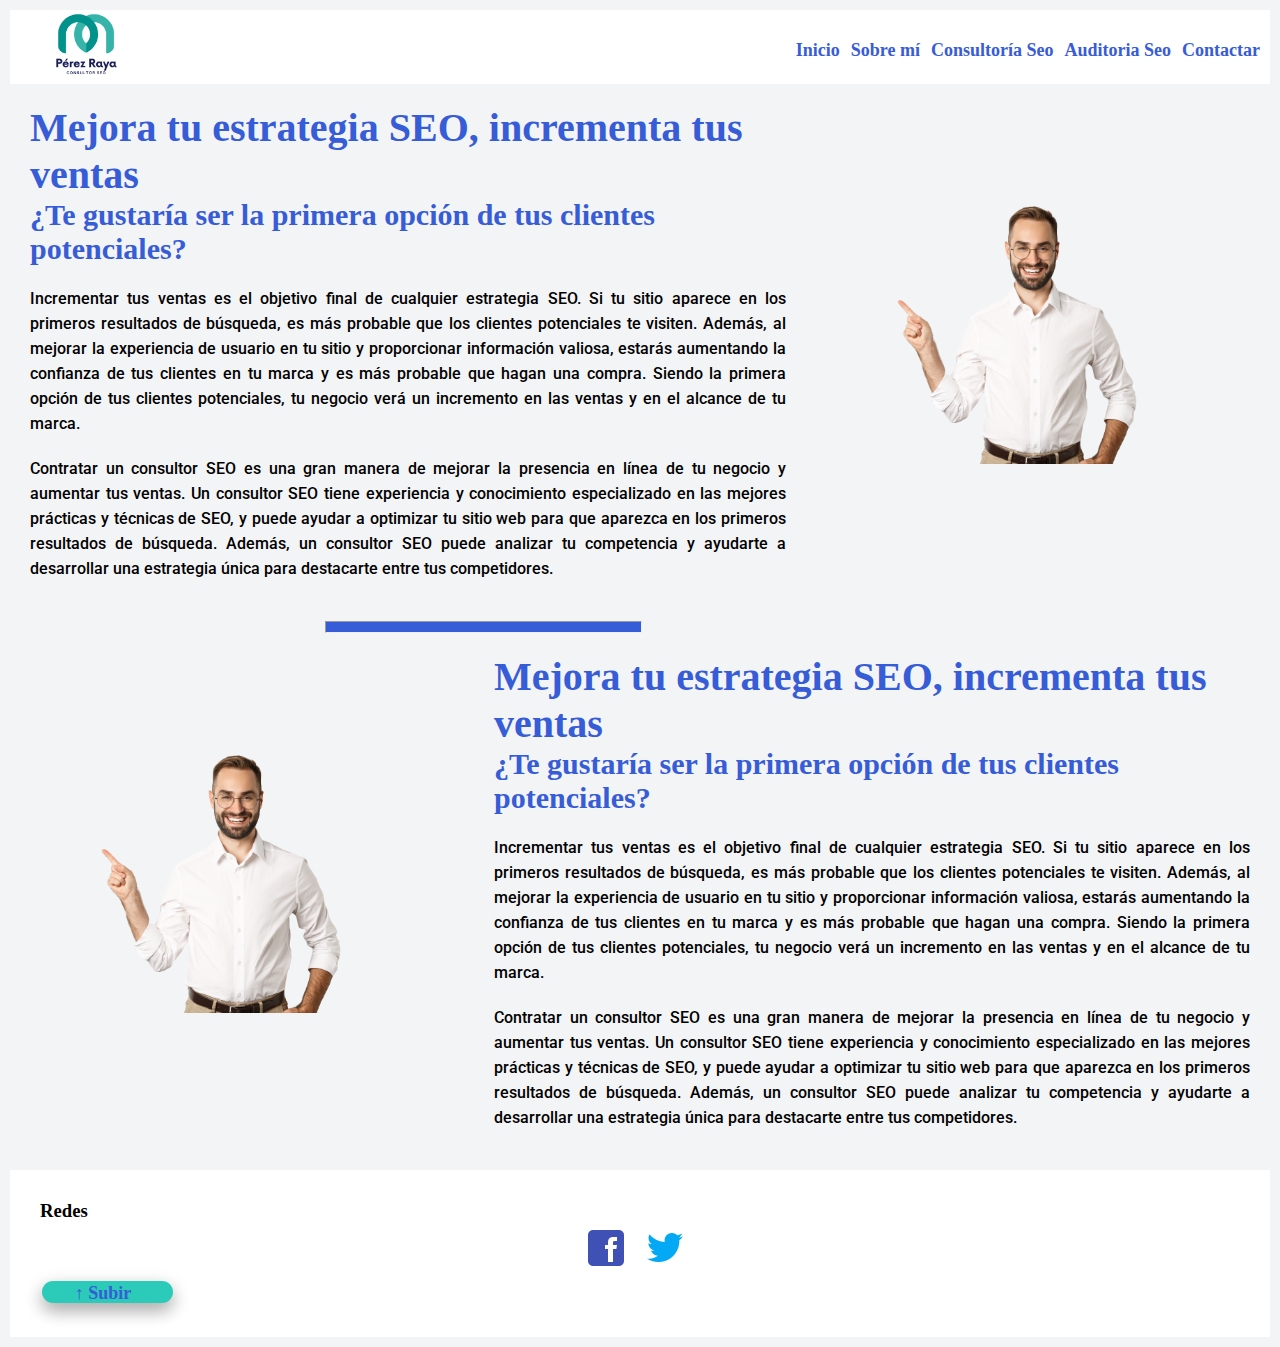
==== index.html @ 68d0dacd "primera version sin mobile first" ====
<!DOCTYPE html>
<html lang="en">
<head>
    <meta charset="UTF-8">
    <meta http-equiv="X-UA-Compatible" content="IE=edge">
    <meta name="viewport" content="width=device-width, initial-scale=1.0">
    <link rel="stylesheet" href="./estilos/estilos.css">

    <title>Consultor Marketing Online | Inicio</title>
</head>
<body>
    <header id="cabecera">
        <a href="./index.html"><img class="logo" src="./imagenes/seo-perez-raya.png" alt="consultor seo"></a>
        <!-- menú de nevegación-->
        <nav>
            <ul class="menu">
                <li><a href="./index.html">Inicio</a></li>
                <li><a href="./paginas/sobre-mi.html">Sobre mí</a></li>
                <li><a href="./paginas/consultoria-seo.html">Consultoría Seo</a></li>
                <li><a href="./paginas/auditoria-seo.html">Auditoria Seo</a></li>
                <li><a href="./paginas/contactar.html">Contactar</a></li>
            </ul>
        </nav>
    </header>
    <main>
        
            <section>
            <div class="imagen">
                <div class="contenido">
                    <h1>Mejora tu estrategia SEO, incrementa tus ventas</h1>
                    <h2>¿Te gustaría ser la primera opción de tus clientes potenciales?</h2>
                    <p>Incrementar tus ventas es el objetivo final de cualquier estrategia SEO. Si tu sitio aparece en los primeros resultados de búsqueda, es más probable que los clientes potenciales te visiten. Además, al mejorar la experiencia de usuario en tu sitio y proporcionar información valiosa, estarás aumentando la confianza de tus clientes en tu marca y es más probable que hagan una compra. Siendo la primera opción de tus clientes potenciales, tu negocio verá un incremento en las ventas y en el alcance de tu marca.</p>
                    <p>Contratar un consultor SEO es una gran manera de mejorar la presencia en línea de tu negocio y aumentar tus ventas. Un consultor SEO tiene experiencia y conocimiento especializado en las mejores prácticas y técnicas de SEO, y puede ayudar a optimizar tu sitio web para que aparezca en los primeros resultados de búsqueda. Además, un consultor SEO puede analizar tu competencia y ayudarte a desarrollar una estrategia única para destacarte entre tus competidores.</p>
                    
                    
                </div>
                
                <figure>
                    <img src="./imagenes/servicios-seo.png">
                </figure>
                
                
                
            </div>
            </section>
<hr>
<section>
    <div class="imagen">

        <figure>
            <img src="./imagenes/servicios-seo.png">
        </figure>
        <div class="contenido">
            <h1>Mejora tu estrategia SEO, incrementa tus ventas</h1>
            <h2>¿Te gustaría ser la primera opción de tus clientes potenciales?</h2>
            <p>Incrementar tus ventas es el objetivo final de cualquier estrategia SEO. Si tu sitio aparece en los primeros resultados de búsqueda, es más probable que los clientes potenciales te visiten. Además, al mejorar la experiencia de usuario en tu sitio y proporcionar información valiosa, estarás aumentando la confianza de tus clientes en tu marca y es más probable que hagan una compra. Siendo la primera opción de tus clientes potenciales, tu negocio verá un incremento en las ventas y en el alcance de tu marca.</p>
            <p>Contratar un consultor SEO es una gran manera de mejorar la presencia en línea de tu negocio y aumentar tus ventas. Un consultor SEO tiene experiencia y conocimiento especializado en las mejores prácticas y técnicas de SEO, y puede ayudar a optimizar tu sitio web para que aparezca en los primeros resultados de búsqueda. Además, un consultor SEO puede analizar tu competencia y ayudarte a desarrollar una estrategia única para destacarte entre tus competidores.</p>
            
            
        </div>
        
        
        
        
        
    </div>
    </section>
    </main>
    <!-- pie de página-->
    <footer>
        <h3>Redes</h3>
        <div  class="redes">
        <a href="https://www.facebook.com/" target="_blank"><img src="./imagenes/icons8-facebook-48.png"> </a>
        <a href="https://twitter.com/" target="_blank"><img src="./imagenes/icons8-twitter-48.png"></a>
        </div>
        
        <div><a href="#cabecera" class="subir">↑ Subir</a>
        </div>
        
    </footer>
    
</body>

</html>
---- estilos/estilos.css ----
@import url('https://fonts.googleapis.com/css2?family=Roboto:wght@300;400;500;700;900&display=swap');

*{
    margin:0;
    padding:0;
}

body{
    background-color: #f3f4f6;
    margin: 10px;
}

header {
    display: flex;
    background-color: white;
    justify-content: space-between;
}

.logo {
    width: 150px;
    flex:1;
}

.logo a{
    display: flex;
    align-items: center;
}

nav ul{
    display: flex;
    flex-wrap: wrap;
    align-items: center;
    list-style-type: none;
    font-weight: 600;
    font-size: 18px;
    margin-top: 30px;
}

.menu li:hover{
    background: #2ccab9;

}



p{
    font-family: 'Roboto', sans-serif;
    font-weight: 500;
    font-style:900;
    text-align: justify;
    color: black;
    font-size: 30x;
    line-height: 25px;
    margin: 20px 0;
    

}


h1 {
    color: #375cd7;
    font-size: 40px; }

h2 {
    color: #375cd7;
    font-size: 30px; }

.listas {
    font-family: 'Roboto', sans-serif;
    font-weight: 500;
    font-style:900;
    text-align: justify;
    color: black;
    font-size: 30x;
    line-height: 25px;
    margin: 20px 0;
}

section{
    
    
    display: flex;
}

.subir{
    display: flex;
    flex-direction: row-reverse;
    justify-content:center;
    background-color: #2ccab9;
    width: 120px;
    height: 20px;
    margin: 4px 2px;
    border-radius: 25px;
    font-weight: bold;
    text-align: center;
    box-shadow: 0 8px 16px 0 rgba(0,0,0,0.2), 0 6px 20px 0 rgba(0,0,0,0.19);
}


a:link {
    outline: none;
    text-decoration: none;
    padding: 2px 1px 0;
    color: #375cd7;
    font-size: large;
    padding-right: 10px;
}


a:hover {
    color: #375cd7;
    
}

a:visited{
    color: #375cd7;

}

.imagen{
    
    display: flex;
    align-items: flex-start;
    justify-content: space-between;
    
}

.imagen .contenido {
    max-width: 60%;
    padding: 20px;
    text-align: left;
}

.imagen img {
    max-width: 100%;
    padding: 120px 0px 0px 0px;
}



footer{
    background-color: #ffffff;
    padding: 30px;
}

.redes{
    display: flex;
    flex-direction: row;
    justify-content: center;
    background: none;
    
}

hr {
    background-color: #375cd7 ;
    height: 10px;
    margin-left: 25%;
    width: 25%;
}

.mapa{

    margin: 50px;
    padding: 20px;
    align-items: center;
}

form {
    
    margin: 0 auto;
    width: 500px;
    
  }
label {
    
    display: inline-block;
    width: 150px;
    text-align: right;
}

input,
textarea {
    
    width: 300px;
    box-sizing: border-box;
    border: 1px solid #000;
  }

  
  .enviar {
    
    margin-bottom: 20px;
    margin-top: 20px;


    }
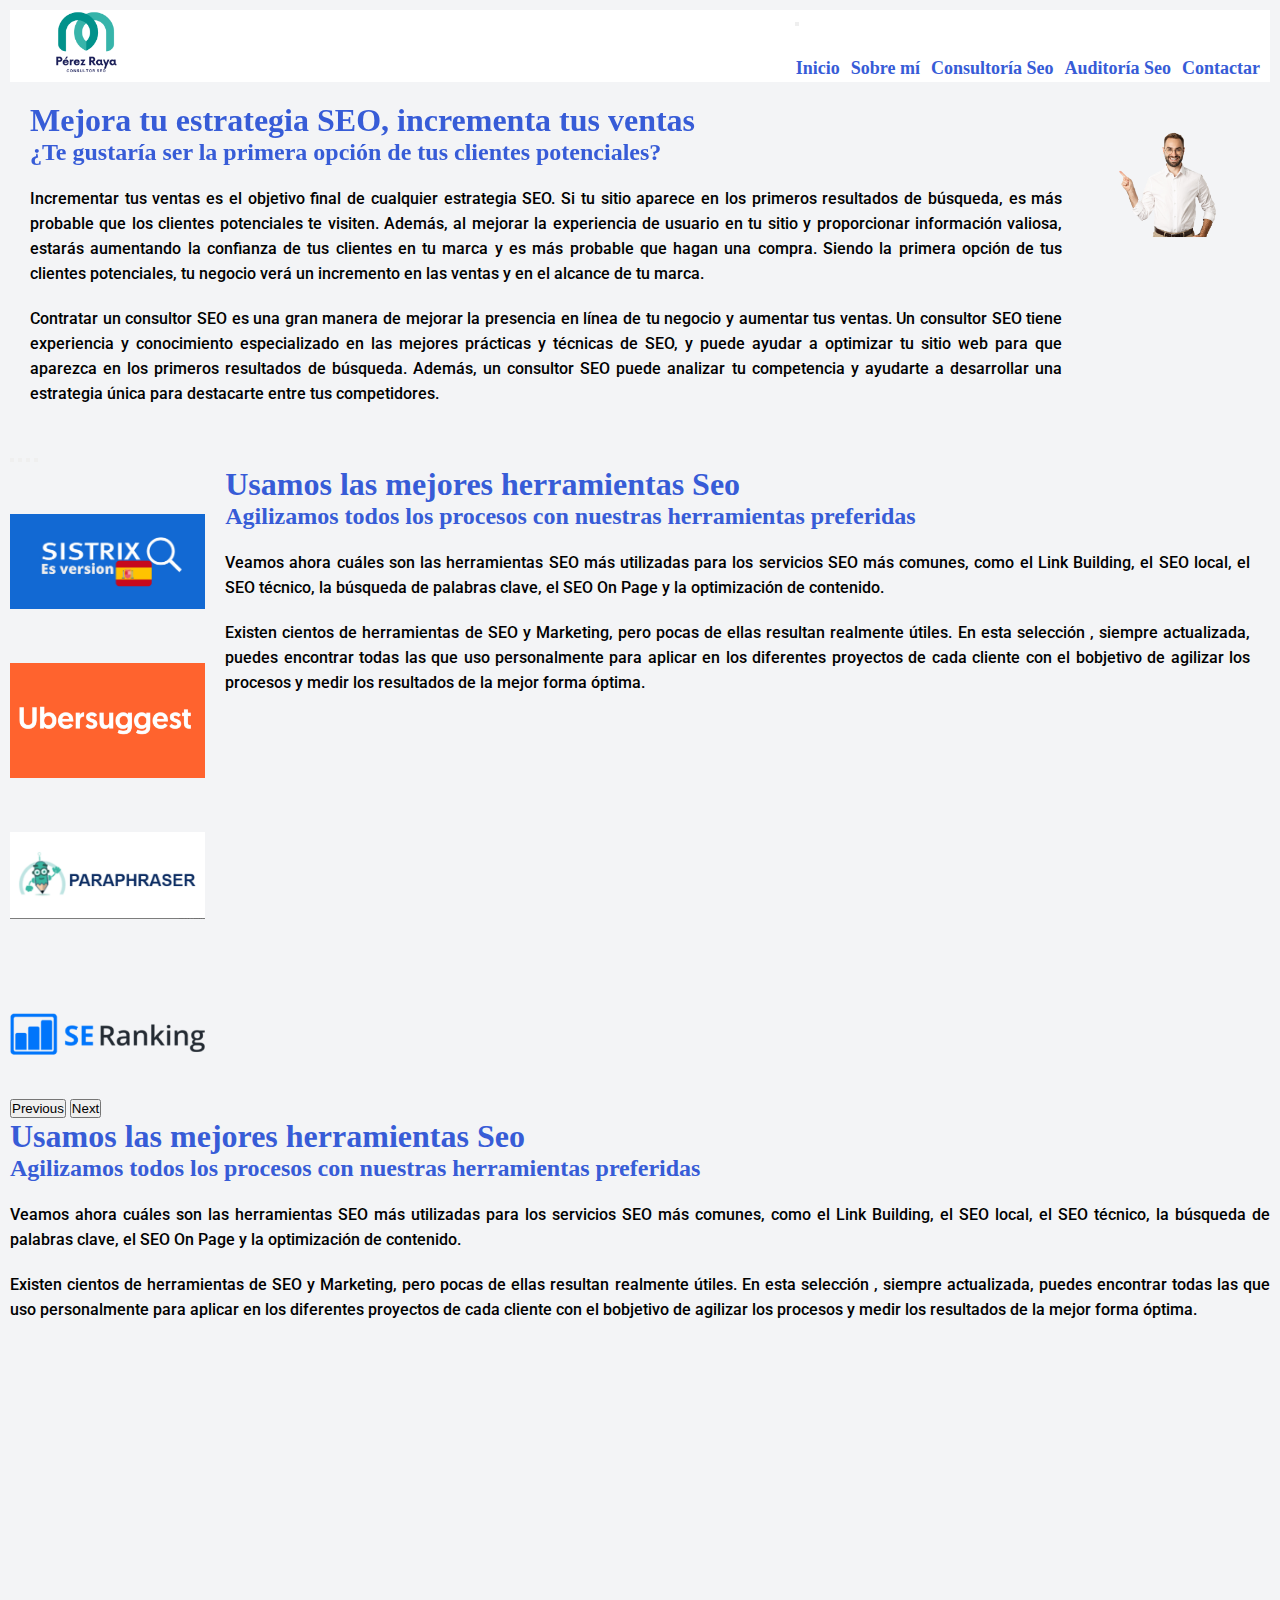
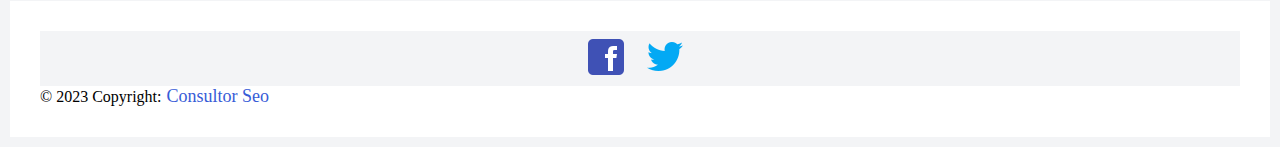
==== commit 69cd51f4: "web responsiva bootstrap inicio y contacto" ====
--- a/index.html
+++ b/index.html
@@ -4,81 +4,159 @@
     <meta charset="UTF-8">
     <meta http-equiv="X-UA-Compatible" content="IE=edge">
     <meta name="viewport" content="width=device-width, initial-scale=1.0">
+    <title>Consultor Marketing Online | Inicio</title>
+    <link href="https://unpkg.com/aos@2.3.1/dist/aos.css" rel="stylesheet">
+    <link href="https://cdn.jsdelivr.net/npm/bootstrap@5.3.0-alpha1/dist/css/bootstrap.min.css" rel="stylesheet" integrity="sha384-GLhlTQ8iRABdZLl6O3oVMWSktQOp6b7In1Zl3/Jr59b6EGGoI1aFkw7cmDA6j6gD" crossorigin="anonymous">
     <link rel="stylesheet" href="./estilos/estilos.css">
-
-    <title>Consultor Marketing Online | Inicio</title>
 </head>
 <body>
-    <header id="cabecera">
-        <a href="./index.html"><img class="logo" src="./imagenes/seo-perez-raya.png" alt="consultor seo"></a>
-        <!-- menú de nevegación-->
-        <nav>
-            <ul class="menu">
-                <li><a href="./index.html">Inicio</a></li>
-                <li><a href="./paginas/sobre-mi.html">Sobre mí</a></li>
-                <li><a href="./paginas/consultoria-seo.html">Consultoría Seo</a></li>
-                <li><a href="./paginas/auditoria-seo.html">Auditoria Seo</a></li>
-                <li><a href="./paginas/contactar.html">Contactar</a></li>
-            </ul>
-        </nav>
+    <header>
+
+        <nav class="navbar navbar-expand-lg ml-auto">
+            <div class="container-fluid">
+            <a class="navbar-brand" href="./index.html"><img class="logo" src="./imagenes/seo-perez-raya.png" alt="consultor seo"></a>
+            </div>
+            </nav>
+            <nav class="navbar navbar-expand-lg  mr-auto">
+                <div class="container-fluid">
+            <button class="navbar-toggler" type="button" data-bs-toggle="collapse" data-bs-target="#navbarSupportedContent" aria-controls="navbarSupportedContent" aria-expanded="false" aria-label="Toggle navigation">
+                <span class="navbar-toggler-icon"></span>
+            </button>
+            <div class="collapse navbar-collapse" id="navbarSupportedContent">
+                <ul class="navbar-nav me-auto mb-2 mb-lg-0">
+                <li class="nav-item">
+                    <a class="nav-link active" aria-current="page" href="./index.html">Inicio</a>
+                </li>
+                <li class="nav-item">
+                    <a class="nav-link" href="./paginas/sobre-mi.html">Sobre mí</a>
+                </li>
+                <li class="nav-item">
+                    <a class="nav-link" href="./paginas/consultoria-seo.html">Consultoría Seo</a>
+                </li>
+                <li class="nav-item">
+                    <a class="nav-link" href="./paginas/auditoria-seo.html">Auditoría Seo</a>
+                </li>
+                <li class="nav-item">
+                    <a class="nav-link" href="./paginas/contactar.html">Contactar</a>
+                </li>
+                </div>
+            </div>
+            </nav>
+        
+ 
     </header>
     <main>
         
-            <section>
-            <div class="imagen">
-                <div class="contenido">
-                    <h1>Mejora tu estrategia SEO, incrementa tus ventas</h1>
-                    <h2>¿Te gustaría ser la primera opción de tus clientes potenciales?</h2>
+            <section class="container-fluid">
+            <div class="row imagen">
+                <div class="col-lg-8 col-md-6 col-sm-12 contenido">
+                    <h1 data-aos="fade-right">Mejora tu estrategia SEO, incrementa tus ventas</h1>
+                    <h2 data-aos="fade-left">¿Te gustaría ser la primera opción de tus clientes potenciales?</h2>
                     <p>Incrementar tus ventas es el objetivo final de cualquier estrategia SEO. Si tu sitio aparece en los primeros resultados de búsqueda, es más probable que los clientes potenciales te visiten. Además, al mejorar la experiencia de usuario en tu sitio y proporcionar información valiosa, estarás aumentando la confianza de tus clientes en tu marca y es más probable que hagan una compra. Siendo la primera opción de tus clientes potenciales, tu negocio verá un incremento en las ventas y en el alcance de tu marca.</p>
                     <p>Contratar un consultor SEO es una gran manera de mejorar la presencia en línea de tu negocio y aumentar tus ventas. Un consultor SEO tiene experiencia y conocimiento especializado en las mejores prácticas y técnicas de SEO, y puede ayudar a optimizar tu sitio web para que aparezca en los primeros resultados de búsqueda. Además, un consultor SEO puede analizar tu competencia y ayudarte a desarrollar una estrategia única para destacarte entre tus competidores.</p>
                     
                     
                 </div>
-                
+                <div class="col-lg-4 col-md-6 col-sm-12">
                 <figure>
-                    <img src="./imagenes/servicios-seo.png">
+                    <img data-aos="flip-left" src="./imagenes/servicios-seo.png">
                 </figure>
-                
+                </div>
                 
                 
             </div>
             </section>
-<hr>
-<section>
-    <div class="imagen">
 
-        <figure>
-            <img src="./imagenes/servicios-seo.png">
-        </figure>
-        <div class="contenido">
-            <h1>Mejora tu estrategia SEO, incrementa tus ventas</h1>
-            <h2>¿Te gustaría ser la primera opción de tus clientes potenciales?</h2>
-            <p>Incrementar tus ventas es el objetivo final de cualquier estrategia SEO. Si tu sitio aparece en los primeros resultados de búsqueda, es más probable que los clientes potenciales te visiten. Además, al mejorar la experiencia de usuario en tu sitio y proporcionar información valiosa, estarás aumentando la confianza de tus clientes en tu marca y es más probable que hagan una compra. Siendo la primera opción de tus clientes potenciales, tu negocio verá un incremento en las ventas y en el alcance de tu marca.</p>
-            <p>Contratar un consultor SEO es una gran manera de mejorar la presencia en línea de tu negocio y aumentar tus ventas. Un consultor SEO tiene experiencia y conocimiento especializado en las mejores prácticas y técnicas de SEO, y puede ayudar a optimizar tu sitio web para que aparezca en los primeros resultados de búsqueda. Además, un consultor SEO puede analizar tu competencia y ayudarte a desarrollar una estrategia única para destacarte entre tus competidores.</p>
+<section class="container-fluid">
+    <div class="row imagen">
+        <div class="col-lg-4 col-md-6 d-none d-sm-block">
+            <div id="carouselExampleIndicators" class="carousel carousel-dark slide" data-bs-ride="carousel">
+                <div class="carousel-indicators">
+                    <button type="button" data-bs-target="#carouselExampleIndicators" data-bs-slide-to="0"
+                        class="active" aria-current="true" aria-label="Slide 1"></button>
+                    <button type="button" data-bs-target="#carouselExampleIndicators" data-bs-slide-to="1"
+                        aria-label="Slide 2"></button>
+                    <button type="button" data-bs-target="#carouselExampleIndicators" data-bs-slide-to="2"
+                        aria-label="Slide 3"></button>
+                        <button type="button" data-bs-target="#carouselExampleIndicators" data-bs-slide-to="3"
+                        aria-label="Slide 4"></button>
+                </div>
+                <div class="carousel-inner">
+                    
+                    <div class="carousel-item">
+                        <img src="./imagenes/es-sis.png" class="d-block w-100" alt="Sistrix">
+                    </div>
+                    <div class="carousel-item">
+                        <img src="./imagenes/uber.png" class="d-block w-100" alt="Ubersuggest">
+                    </div>
+                    <div class="carousel-item">
+                        <img src="./imagenes/para-logo.png" class="d-block w-100" alt="paraphraser">
+                    </div>
+                    <div class="carousel-item active">
+                        <img src="./imagenes/SE-Ranking-logo.png" class="d-block text-center" alt="seranking">
+                    </div>
+                </div>
+                <button class="carousel-control-prev" type="button" data-bs-target="#carouselExampleIndicators"
+                    data-bs-slide="prev">
+                    <span class="carousel-control-prev-icon" aria-hidden="true"></span>
+                    <span class="visually-hidden">Previous</span>
+                </button>
+                <button class="carousel-control-next" type="button" data-bs-target="#carouselExampleIndicators"
+                    data-bs-slide="next">
+                    <span class="carousel-control-next-icon" aria-hidden="true"></span>
+                    <span class="visually-hidden">Next</span>
+                </button>
+            </div>
+        </div>  
+        <div class="col-lg-8 col-md-6 d-none d-sm-block contenido">
+            <h1>Usamos las mejores herramientas Seo</h1>
+            <h2>Agilizamos todos los procesos con nuestras herramientas preferidas</h2>
+            <p>Veamos ahora cuáles son las herramientas SEO más utilizadas para los servicios SEO más comunes, como el Link Building, el SEO local, el SEO técnico, la búsqueda de palabras clave, el SEO On Page y la optimización de contenido.</p>
+            <p>Existen cientos de herramientas de SEO y Marketing, pero pocas de ellas resultan realmente útiles. En esta selección , siempre actualizada, puedes encontrar todas las que uso personalmente para aplicar en los diferentes proyectos de cada cliente con el bobjetivo de agilizar los procesos y medir los resultados de la mejor forma óptima.</p>
             
             
         </div>
-        
-        
-        
-        
-        
     </div>
     </section>
+
+    <section class="container-fluid">
+        <div class="row imagen">
+            
+            <div class="d-md-none">
+                <h1>Usamos las mejores herramientas Seo</h1>
+                <h2>Agilizamos todos los procesos con nuestras herramientas preferidas</h2>
+                <p>Veamos ahora cuáles son las herramientas SEO más utilizadas para los servicios SEO más comunes, como el Link Building, el SEO local, el SEO técnico, la búsqueda de palabras clave, el SEO On Page y la optimización de contenido.</p>
+                <p>Existen cientos de herramientas de SEO y Marketing, pero pocas de ellas resultan realmente útiles. En esta selección , siempre actualizada, puedes encontrar todas las que uso personalmente para aplicar en los diferentes proyectos de cada cliente con el bobjetivo de agilizar los procesos y medir los resultados de la mejor forma óptima.</p>
+                <div class="d-md-none">
+                    <figure>
+                        <img data-aos="flip-left" src="./imagenes/es-sis.png">
+                    </figure>
+                </div>    
+                
+            </div>
+        </div>
+        </section>
     </main>
     <!-- pie de página-->
     <footer>
-        <h3>Redes</h3>
+        
         <div  class="redes">
-        <a href="https://www.facebook.com/" target="_blank"><img src="./imagenes/icons8-facebook-48.png"> </a>
-        <a href="https://twitter.com/" target="_blank"><img src="./imagenes/icons8-twitter-48.png"></a>
+        <a href="https://www.facebook.com/" target="_blank"><img src="./imagenes/icons8-facebook-48.png" alt="facebook" title="facebook"> </a>
+        <a href="https://twitter.com/" target="_blank"><img src="./imagenes/icons8-twitter-48.png" alt="twitter" title="twitter"></a>
         </div>
         
-        <div><a href="#cabecera" class="subir">↑ Subir</a>
+        <div class="text-center p-3";>
+        © 2023 Copyright:
+        <a href="#" target="_blank">Consultor Seo</a>
         </div>
+
         
     </footer>
-    
+    <script src="https://unpkg.com/aos@2.3.1/dist/aos.js"></script>
+    <script>
+        AOS.init();
+      </script>
+    <script src="https://cdn.jsdelivr.net/npm/bootstrap@5.3.0-alpha1/dist/js/bootstrap.bundle.min.js" integrity="sha384-w76AqPfDkMBDXo30jS1Sgez6pr3x5MlQ1ZAGC+nuZB+EYdgRZgiwxhTBTkF7CXvN" crossorigin="anonymous"></script>
 </body>
 
 </html>--- a/estilos/estilos.css
+++ b/estilos/estilos.css
@@ -59,11 +59,11 @@
 
 h1 {
     color: #375cd7;
-    font-size: 40px; }
+    font-size: 2em; }
 
 h2 {
     color: #375cd7;
-    font-size: 30px; }
+    font-size: 1.5em; }
 
 .listas {
     font-family: 'Roboto', sans-serif;
@@ -82,19 +82,6 @@
     display: flex;
 }
 
-.subir{
-    display: flex;
-    flex-direction: row-reverse;
-    justify-content:center;
-    background-color: #2ccab9;
-    width: 120px;
-    height: 20px;
-    margin: 4px 2px;
-    border-radius: 25px;
-    font-weight: bold;
-    text-align: center;
-    box-shadow: 0 8px 16px 0 rgba(0,0,0,0.2), 0 6px 20px 0 rgba(0,0,0,0.19);
-}
 
 
 a:link {
@@ -126,14 +113,13 @@
 }
 
 .imagen .contenido {
-    max-width: 60%;
     padding: 20px;
     text-align: left;
 }
 
 .imagen img {
     max-width: 100%;
-    padding: 120px 0px 0px 0px;
+    padding: 50px 0px 0px 0px;
 }
 
 
@@ -143,14 +129,18 @@
     padding: 30px;
 }
 
+.footer p {
+    font-size: 1.4rem;
+}
+
 .redes{
     display: flex;
     flex-direction: row;
     justify-content: center;
-    background: none;
-    
-}
-
+    background: #f3f4f6;
+    text-align: center;
+    align-items: center;
+    
 hr {
     background-color: #375cd7 ;
     height: 10px;
@@ -191,6 +181,23 @@
     
     margin-bottom: 20px;
     margin-top: 20px;
-
-
-    }+    }
+
+    .carousel-inner {
+        height: 0;
+        padding-bottom: 25%; /* this sets carousel aspect ratio (4:1 here) */
+      }
+      
+      .carousel-item {
+        position: absolute !important; /* Bootstrap is insistent */
+        top: 0;
+        right: 0;
+        bottom: 0;
+        left: 0;
+      }
+      
+      .carousel-item img {
+        height: 100%; /* Bootstrap handles width already */
+        object-fit: cover; /* or 'contain' if you want stretch instead of crop */
+      }
+
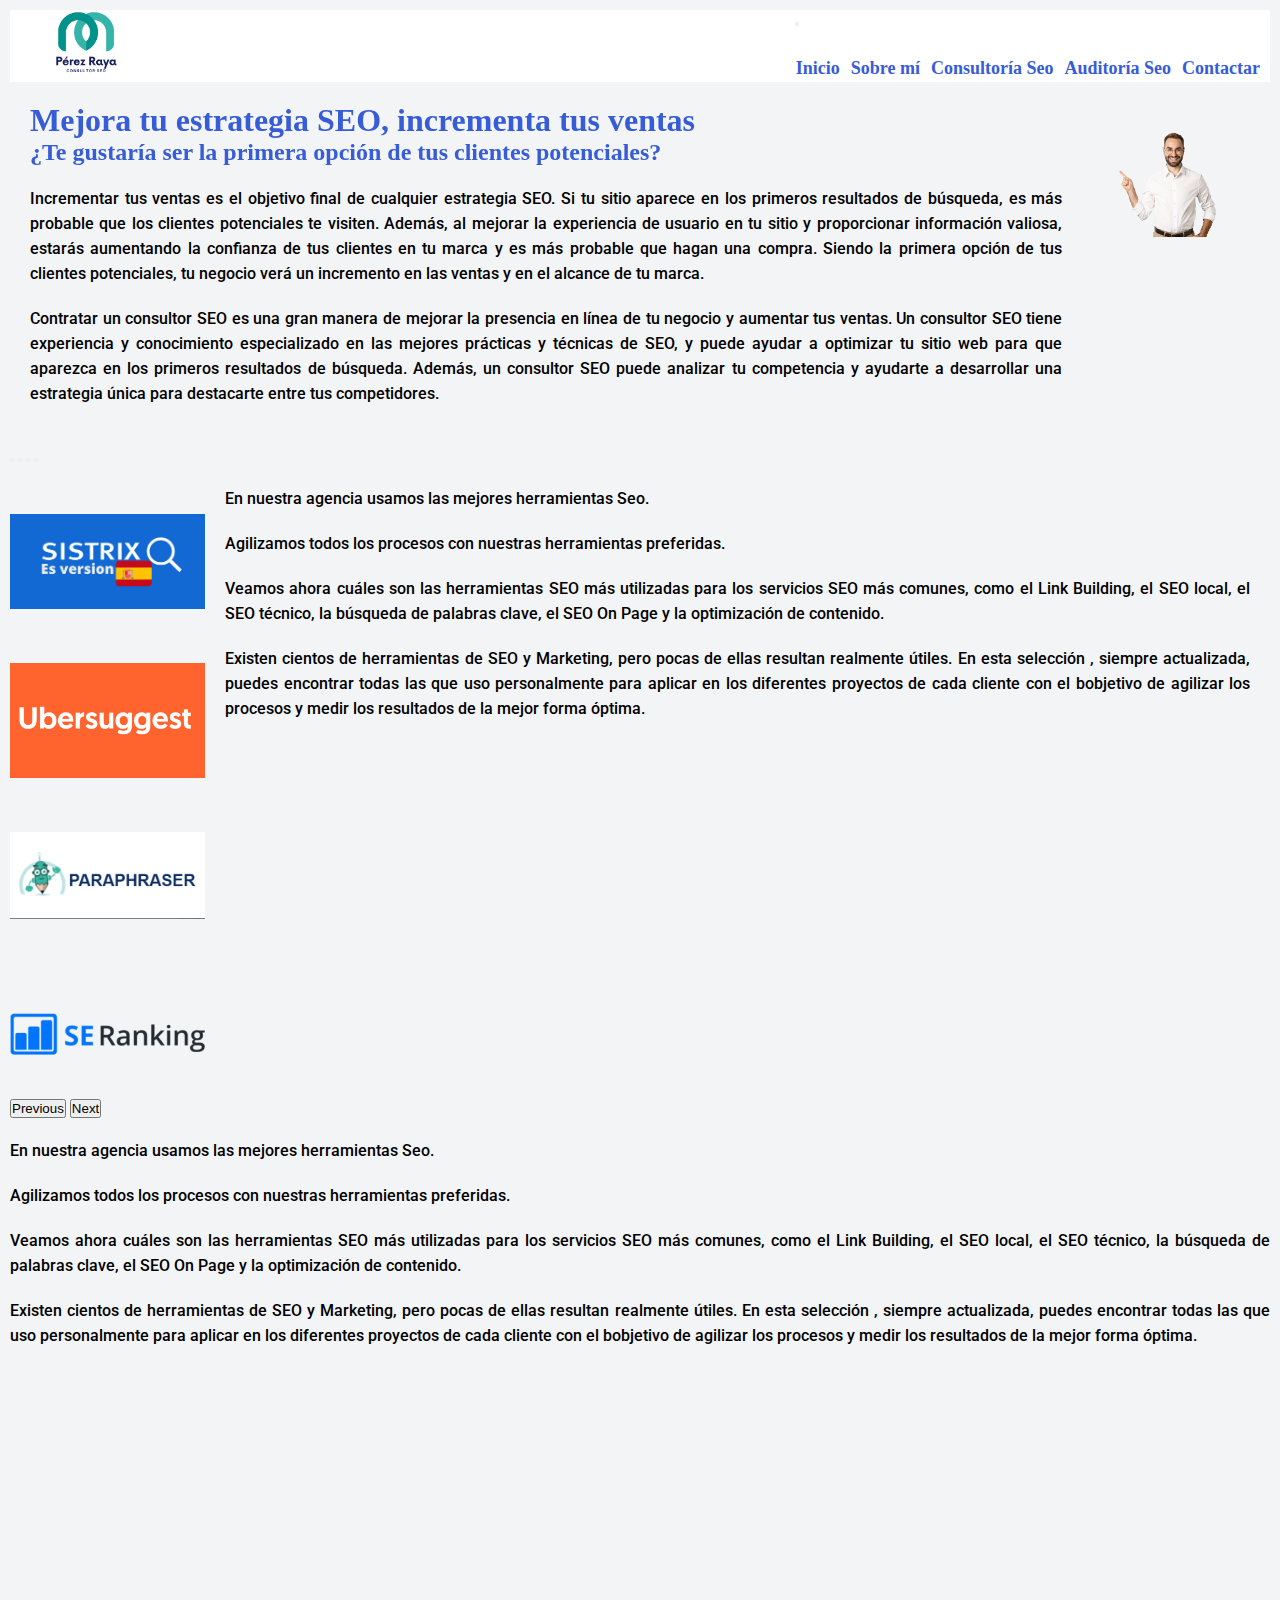
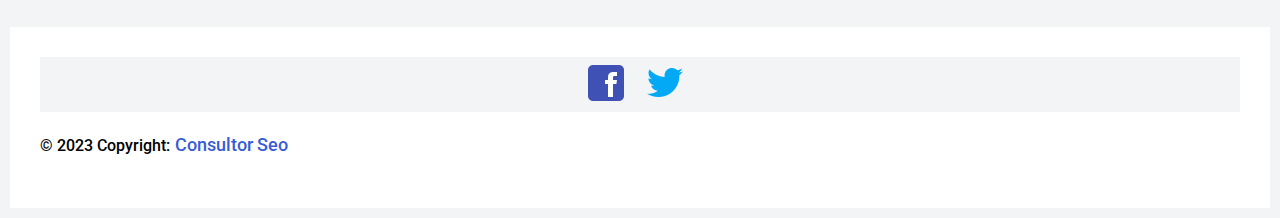
==== commit b8abb514: "“reentrega”" ====
--- a/index.html
+++ b/index.html
@@ -43,7 +43,6 @@
             </div>
             </nav>
         
- 
     </header>
     <main>
         
@@ -67,75 +66,76 @@
             </div>
             </section>
 
-<section class="container-fluid">
-    <div class="row imagen">
-        <div class="col-lg-4 col-md-6 d-none d-sm-block">
-            <div id="carouselExampleIndicators" class="carousel carousel-dark slide" data-bs-ride="carousel">
-                <div class="carousel-indicators">
-                    <button type="button" data-bs-target="#carouselExampleIndicators" data-bs-slide-to="0"
-                        class="active" aria-current="true" aria-label="Slide 1"></button>
-                    <button type="button" data-bs-target="#carouselExampleIndicators" data-bs-slide-to="1"
-                        aria-label="Slide 2"></button>
-                    <button type="button" data-bs-target="#carouselExampleIndicators" data-bs-slide-to="2"
-                        aria-label="Slide 3"></button>
-                        <button type="button" data-bs-target="#carouselExampleIndicators" data-bs-slide-to="3"
-                        aria-label="Slide 4"></button>
-                </div>
-                <div class="carousel-inner">
-                    
-                    <div class="carousel-item">
-                        <img src="./imagenes/es-sis.png" class="d-block w-100" alt="Sistrix">
-                    </div>
-                    <div class="carousel-item">
-                        <img src="./imagenes/uber.png" class="d-block w-100" alt="Ubersuggest">
-                    </div>
-                    <div class="carousel-item">
-                        <img src="./imagenes/para-logo.png" class="d-block w-100" alt="paraphraser">
-                    </div>
-                    <div class="carousel-item active">
-                        <img src="./imagenes/SE-Ranking-logo.png" class="d-block text-center" alt="seranking">
+            <section class="container-fluid">
+                <div class="row imagen">
+                    <div class="col-lg-4 col-md-6 d-none d-sm-block">
+                        <div id="carouselExampleIndicators" class="carousel carousel-dark slide" data-bs-ride="carousel">
+                            <div class="carousel-indicators">
+                                <button type="button" data-bs-target="#carouselExampleIndicators" data-bs-slide-to="0"
+                                    class="active" aria-current="true" aria-label="Slide 1"></button>
+                                <button type="button" data-bs-target="#carouselExampleIndicators" data-bs-slide-to="1"
+                                    aria-label="Slide 2"></button>
+                                <button type="button" data-bs-target="#carouselExampleIndicators" data-bs-slide-to="2"
+                                    aria-label="Slide 3"></button>
+                                    <button type="button" data-bs-target="#carouselExampleIndicators" data-bs-slide-to="3"
+                                    aria-label="Slide 4"></button>
+                            </div>
+                            <div class="carousel-inner">
+                                
+                                <div class="carousel-item">
+                                    <img src="./imagenes/es-sis.png" class="d-block w-100" alt="Sistrix">
+                                </div>
+                                <div class="carousel-item">
+                                    <img src="./imagenes/uber.png" class="d-block w-100" alt="Ubersuggest">
+                                </div>
+                                <div class="carousel-item">
+                                    <img src="./imagenes/para-logo.png" class="d-block w-100" alt="paraphraser">
+                                </div>
+                                <div class="carousel-item active">
+                                    <img src="./imagenes/SE-Ranking-logo.png" class="d-block text-center" alt="seranking">
+                                </div>
+                            </div>
+                            <button class="carousel-control-prev" type="button" data-bs-target="#carouselExampleIndicators"
+                                data-bs-slide="prev">
+                                <span class="carousel-control-prev-icon" aria-hidden="true"></span>
+                                <span class="visually-hidden">Previous</span>
+                            </button>
+                            <button class="carousel-control-next" type="button" data-bs-target="#carouselExampleIndicators"
+                                data-bs-slide="next">
+                                <span class="carousel-control-next-icon" aria-hidden="true"></span>
+                                <span class="visually-hidden">Next</span>
+                            </button>
+                        </div>
+                    </div>  
+                    <div class="col-lg-8 col-md-6 d-none d-sm-block contenido">
+                        <p> En nuestra agencia usamos las mejores herramientas Seo. </p>
+                        <p>Agilizamos todos los procesos con nuestras herramientas preferidas.</p>
+                        <p>Veamos ahora cuáles son las herramientas SEO más utilizadas para los servicios SEO más comunes, como el Link Building, el SEO local, el SEO técnico, la búsqueda de palabras clave, el SEO On Page y la optimización de contenido.</p>
+                        <p>Existen cientos de herramientas de SEO y Marketing, pero pocas de ellas resultan realmente útiles. En esta selección , siempre actualizada, puedes encontrar todas las que uso personalmente para aplicar en los diferentes proyectos de cada cliente con el bobjetivo de agilizar los procesos y medir los resultados de la mejor forma óptima.</p>
+                        
+                        
                     </div>
                 </div>
-                <button class="carousel-control-prev" type="button" data-bs-target="#carouselExampleIndicators"
-                    data-bs-slide="prev">
-                    <span class="carousel-control-prev-icon" aria-hidden="true"></span>
-                    <span class="visually-hidden">Previous</span>
-                </button>
-                <button class="carousel-control-next" type="button" data-bs-target="#carouselExampleIndicators"
-                    data-bs-slide="next">
-                    <span class="carousel-control-next-icon" aria-hidden="true"></span>
-                    <span class="visually-hidden">Next</span>
-                </button>
-            </div>
-        </div>  
-        <div class="col-lg-8 col-md-6 d-none d-sm-block contenido">
-            <h1>Usamos las mejores herramientas Seo</h1>
-            <h2>Agilizamos todos los procesos con nuestras herramientas preferidas</h2>
-            <p>Veamos ahora cuáles son las herramientas SEO más utilizadas para los servicios SEO más comunes, como el Link Building, el SEO local, el SEO técnico, la búsqueda de palabras clave, el SEO On Page y la optimización de contenido.</p>
-            <p>Existen cientos de herramientas de SEO y Marketing, pero pocas de ellas resultan realmente útiles. En esta selección , siempre actualizada, puedes encontrar todas las que uso personalmente para aplicar en los diferentes proyectos de cada cliente con el bobjetivo de agilizar los procesos y medir los resultados de la mejor forma óptima.</p>
-            
-            
-        </div>
-    </div>
-    </section>
+                </section>
 
-    <section class="container-fluid">
-        <div class="row imagen">
-            
-            <div class="d-md-none">
-                <h1>Usamos las mejores herramientas Seo</h1>
-                <h2>Agilizamos todos los procesos con nuestras herramientas preferidas</h2>
-                <p>Veamos ahora cuáles son las herramientas SEO más utilizadas para los servicios SEO más comunes, como el Link Building, el SEO local, el SEO técnico, la búsqueda de palabras clave, el SEO On Page y la optimización de contenido.</p>
-                <p>Existen cientos de herramientas de SEO y Marketing, pero pocas de ellas resultan realmente útiles. En esta selección , siempre actualizada, puedes encontrar todas las que uso personalmente para aplicar en los diferentes proyectos de cada cliente con el bobjetivo de agilizar los procesos y medir los resultados de la mejor forma óptima.</p>
-                <div class="d-md-none">
-                    <figure>
-                        <img data-aos="flip-left" src="./imagenes/es-sis.png">
-                    </figure>
-                </div>    
-                
-            </div>
-        </div>
-        </section>
+                <section class="container-fluid">
+                    <div class="row imagen">
+                        
+                        <div class="d-md-none">
+                        <p>En nuestra agencia usamos las mejores herramientas Seo. </p>
+                        <p>Agilizamos todos los procesos con nuestras herramientas preferidas.</p>
+                        <p>Veamos ahora cuáles son las herramientas SEO más utilizadas para los servicios SEO más comunes, como el Link Building, el SEO local, el SEO técnico, la búsqueda de palabras clave, el SEO On Page y la optimización de contenido.</p>
+                        <p>Existen cientos de herramientas de SEO y Marketing, pero pocas de ellas resultan realmente útiles. En esta selección , siempre actualizada, puedes encontrar todas las que uso personalmente para aplicar en los diferentes proyectos de cada cliente con el bobjetivo de agilizar los procesos y medir los resultados de la mejor forma óptima.</p>
+                        
+                            <div class="d-md-none">
+                                <figure>
+                                    <img data-aos="flip-left" src="./imagenes/es-sis.png">
+                                </figure>
+                            </div>    
+                            
+                        </div>
+                    </div>
+                    </section>
     </main>
     <!-- pie de página-->
     <footer>
@@ -145,17 +145,17 @@
         <a href="https://twitter.com/" target="_blank"><img src="./imagenes/icons8-twitter-48.png" alt="twitter" title="twitter"></a>
         </div>
         
-        <div class="text-center p-3";>
+        <p class="text-center p-3";>
         © 2023 Copyright:
         <a href="#" target="_blank">Consultor Seo</a>
-        </div>
+        </p>
 
         
     </footer>
     <script src="https://unpkg.com/aos@2.3.1/dist/aos.js"></script>
     <script>
         AOS.init();
-      </script>
+    </script>
     <script src="https://cdn.jsdelivr.net/npm/bootstrap@5.3.0-alpha1/dist/js/bootstrap.bundle.min.js" integrity="sha384-w76AqPfDkMBDXo30jS1Sgez6pr3x5MlQ1ZAGC+nuZB+EYdgRZgiwxhTBTkF7CXvN" crossorigin="anonymous"></script>
 </body>
 
--- a/estilos/estilos.css
+++ b/estilos/estilos.css
@@ -26,7 +26,9 @@
     align-items: center;
 }
 
-nav ul{
+/* antiguo control de menu*/
+
+ nav ul{
     display: flex;
     flex-wrap: wrap;
     align-items: center;
@@ -35,12 +37,6 @@
     font-size: 18px;
     margin-top: 30px;
 }
-
-.menu li:hover{
-    background: #2ccab9;
-
-}
-
 
 
 p{
@@ -78,11 +74,10 @@
 
 section{
     
-    
     display: flex;
 }
 
-
+/* controlando los enlaces */
 
 a:link {
     outline: none;
@@ -104,6 +99,7 @@
 
 }
 
+/* imagenes de la web */
 .imagen{
     
     display: flex;
@@ -122,7 +118,7 @@
     padding: 50px 0px 0px 0px;
 }
 
-
+/* dando forma al footer */
 
 footer{
     background-color: #ffffff;
@@ -148,6 +144,7 @@
     width: 25%;
 }
 
+/* mapa de google */
 .mapa{
 
     margin: 50px;
@@ -155,12 +152,14 @@
     align-items: center;
 }
 
+/* ponemos bonito el formulario */
 form {
     
     margin: 0 auto;
     width: 500px;
     
-  }
+}
+
 label {
     
     display: inline-block;
@@ -174,30 +173,15 @@
     width: 300px;
     box-sizing: border-box;
     border: 1px solid #000;
-  }
+}
 
-  
-  .enviar {
+
+.enviar {
     
     margin-bottom: 20px;
     margin-top: 20px;
     }
 
-    .carousel-inner {
-        height: 0;
-        padding-bottom: 25%; /* this sets carousel aspect ratio (4:1 here) */
-      }
-      
-      .carousel-item {
-        position: absolute !important; /* Bootstrap is insistent */
-        top: 0;
-        right: 0;
-        bottom: 0;
-        left: 0;
-      }
-      
-      .carousel-item img {
-        height: 100%; /* Bootstrap handles width already */
-        object-fit: cover; /* or 'contain' if you want stretch instead of crop */
-      }
-
+.servicios{
+    font-weight: bold;
+}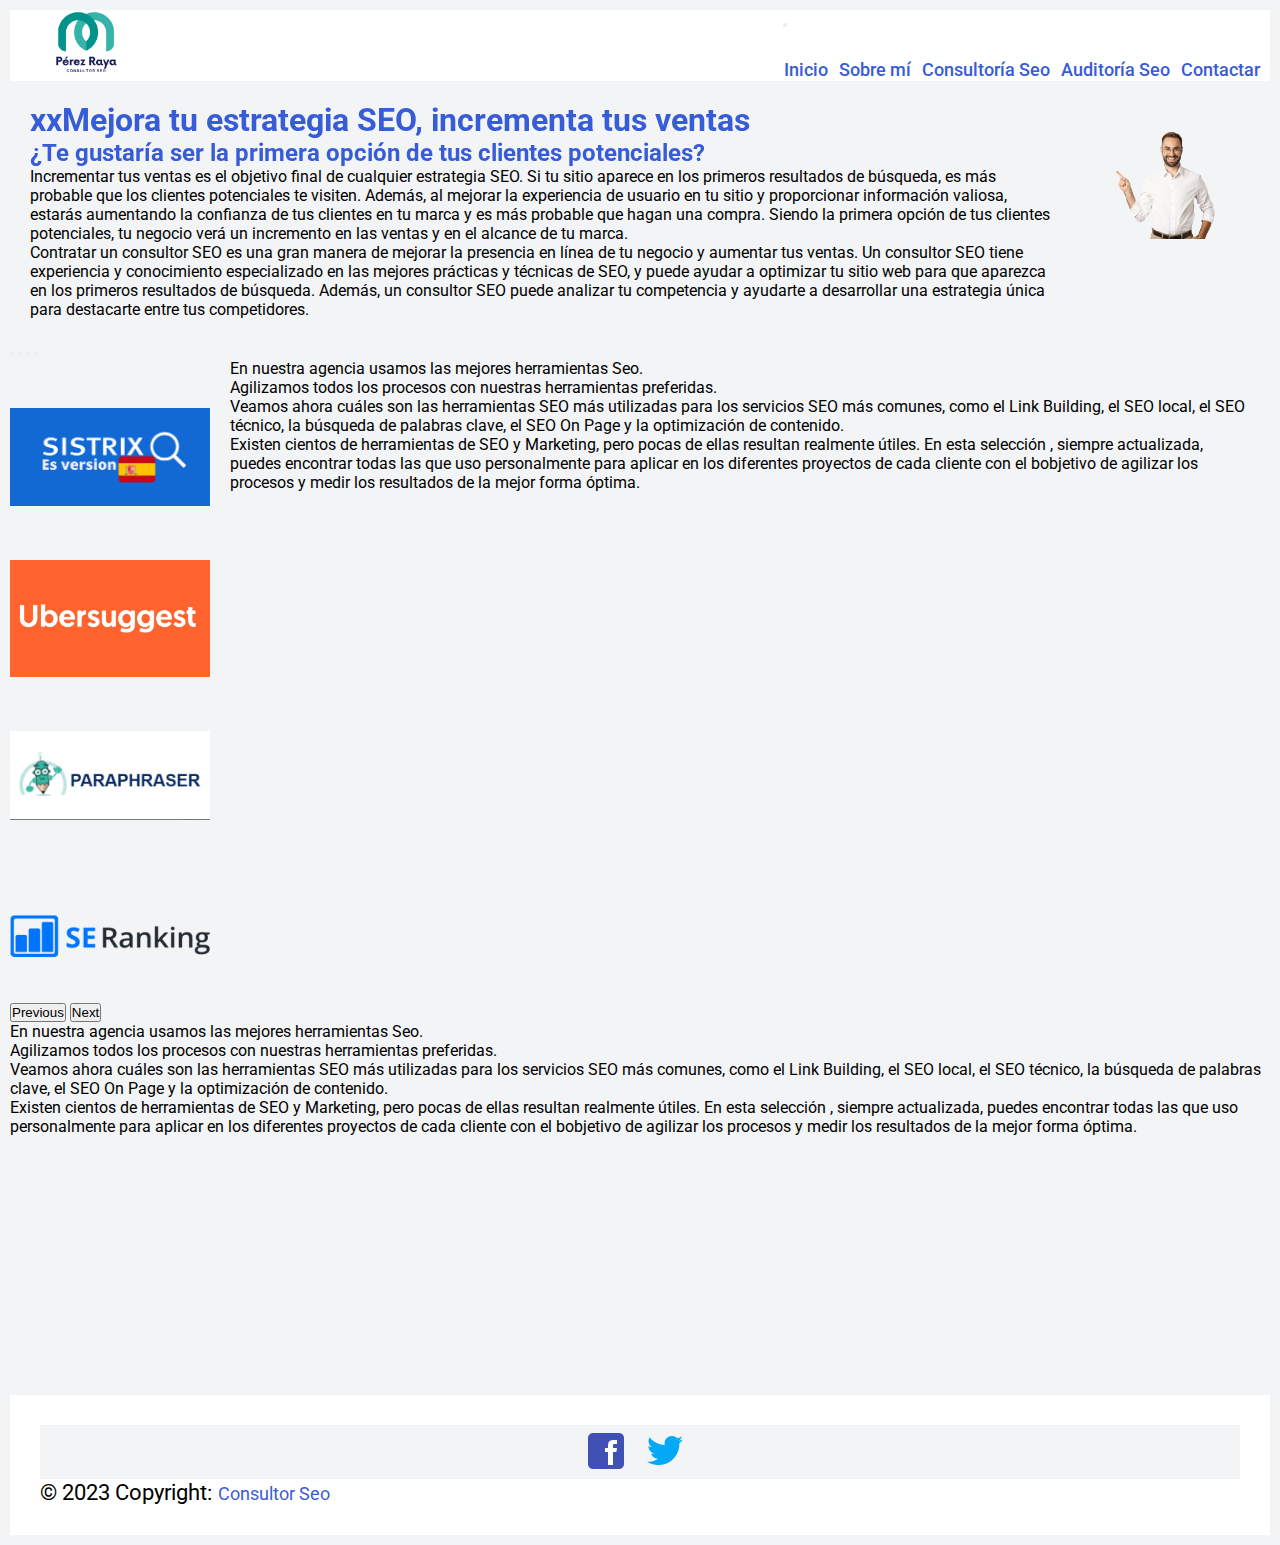
==== commit 9e153b95: "sass web I" ====
--- a/index.html
+++ b/index.html
@@ -5,8 +5,12 @@
     <meta http-equiv="X-UA-Compatible" content="IE=edge">
     <meta name="viewport" content="width=device-width, initial-scale=1.0">
     <title>Consultor Marketing Online | Inicio</title>
+    <meta name="description" content="Consultor SEO y especialista en Content Marketing. Te ayudo a aumentar las ventas de tu negocio gracias al posicionamiento web ">
+    <meta name="keywords" content="consultor, seo, posicionamiento, estrategias, ventas">
+
     <link href="https://unpkg.com/aos@2.3.1/dist/aos.css" rel="stylesheet">
     <link href="https://cdn.jsdelivr.net/npm/bootstrap@5.3.0-alpha1/dist/css/bootstrap.min.css" rel="stylesheet" integrity="sha384-GLhlTQ8iRABdZLl6O3oVMWSktQOp6b7In1Zl3/Jr59b6EGGoI1aFkw7cmDA6j6gD" crossorigin="anonymous">
+    <link rel="icon" type="image/x-icon" href="./imagenes/favicon.ico">
     <link rel="stylesheet" href="./estilos/estilos.css">
 </head>
 <body>
@@ -49,7 +53,7 @@
             <section class="container-fluid">
             <div class="row imagen">
                 <div class="col-lg-8 col-md-6 col-sm-12 contenido">
-                    <h1 data-aos="fade-right">Mejora tu estrategia SEO, incrementa tus ventas</h1>
+                    <h1 data-aos="fade-right">xxMejora tu estrategia SEO, incrementa tus ventas</h1>
                     <h2 data-aos="fade-left">¿Te gustaría ser la primera opción de tus clientes potenciales?</h2>
                     <p>Incrementar tus ventas es el objetivo final de cualquier estrategia SEO. Si tu sitio aparece en los primeros resultados de búsqueda, es más probable que los clientes potenciales te visiten. Además, al mejorar la experiencia de usuario en tu sitio y proporcionar información valiosa, estarás aumentando la confianza de tus clientes en tu marca y es más probable que hagan una compra. Siendo la primera opción de tus clientes potenciales, tu negocio verá un incremento en las ventas y en el alcance de tu marca.</p>
                     <p>Contratar un consultor SEO es una gran manera de mejorar la presencia en línea de tu negocio y aumentar tus ventas. Un consultor SEO tiene experiencia y conocimiento especializado en las mejores prácticas y técnicas de SEO, y puede ayudar a optimizar tu sitio web para que aparezca en los primeros resultados de búsqueda. Además, un consultor SEO puede analizar tu competencia y ayudarte a desarrollar una estrategia única para destacarte entre tus competidores.</p>
@@ -58,7 +62,7 @@
                 </div>
                 <div class="col-lg-4 col-md-6 col-sm-12">
                 <figure>
-                    <img data-aos="flip-left" src="./imagenes/servicios-seo.png">
+                    <img data-aos="flip-left" src="./imagenes/servicios-seo.png" alt="Servicios seo">
                 </figure>
                 </div>
                 
@@ -129,7 +133,7 @@
                         
                             <div class="d-md-none">
                                 <figure>
-                                    <img data-aos="flip-left" src="./imagenes/es-sis.png">
+                                    <img data-aos="flip-left" src="./imagenes/es-sis.png" alt="Sistrix">
                                 </figure>
                             </div>    
                             
--- a/estilos/estilos.css
+++ b/estilos/estilos.css
@@ -1,187 +1,132 @@
-@import url('https://fonts.googleapis.com/css2?family=Roboto:wght@300;400;500;700;900&display=swap');
-
-*{
-    margin:0;
-    padding:0;
+@import url("https://fonts.googleapis.com/css2?family=Roboto:wght@300;400;500;700;900&display=swap");
+@import url("https://fonts.googleapis.com/css2?family=Roboto:wght@300;400;500;700;900&display=swap");
+@import url("https://fonts.googleapis.com/css2?family=Roboto:wght@300;400;500;700;900&display=swap");
+header {
+  display: flex;
+  background-color: white;
+  justify-content: space-between;
+}
+header .logo {
+  width: 150px;
+  flex: 1;
+}
+header .logo a {
+  display: flex;
+  align-items: center;
+  font-family: "Roboto", sans-serif;
+  font-weight: 400;
+  font-weight: 500;
+  color: #375cd7;
 }
 
-body{
-    background-color: #f3f4f6;
-    margin: 10px;
+nav ul {
+  display: flex;
+  flex-wrap: wrap;
+  align-items: center;
+  list-style-type: none;
+  font-weight: 500;
+  font-size: 18px;
+  margin-top: 30px;
 }
 
-header {
-    display: flex;
-    background-color: white;
-    justify-content: space-between;
+* {
+  margin: 0;
+  padding: 0;
 }
 
-.logo {
-    width: 150px;
-    flex:1;
+html {
+  font-size: 16px;
 }
 
-.logo a{
-    display: flex;
-    align-items: center;
+body {
+  background-color: #f3f4f6;
+  margin: 10px;
+  font-family: "Roboto", sans-serif;
+  font-weight: 400;
+  color: black;
 }
 
-/* antiguo control de menu*/
-
- nav ul{
-    display: flex;
-    flex-wrap: wrap;
-    align-items: center;
-    list-style-type: none;
-    font-weight: 600;
-    font-size: 18px;
-    margin-top: 30px;
+h1 {
+  color: #375cd7;
+  font-size: 2em;
 }
 
-
-p{
-    font-family: 'Roboto', sans-serif;
-    font-weight: 500;
-    font-style:900;
-    text-align: justify;
-    color: black;
-    font-size: 30x;
-    line-height: 25px;
-    margin: 20px 0;
-    
-
+h2 {
+  color: #375cd7;
+  font-size: 1.5em;
 }
 
-
-h1 {
-    color: #375cd7;
-    font-size: 2em; }
-
-h2 {
-    color: #375cd7;
-    font-size: 1.5em; }
-
-.listas {
-    font-family: 'Roboto', sans-serif;
-    font-weight: 500;
-    font-style:900;
-    text-align: justify;
-    color: black;
-    font-size: 30x;
-    line-height: 25px;
-    margin: 20px 0;
+a:link,
+a:visited {
+  outline: none;
+  text-decoration: none;
+  padding: 2px 1px 0;
+  color: #375cd7;
+  font-size: large;
+  padding-right: 10px;
+}
+a:link:hover,
+a:visited:hover {
+  color: #375cd7;
 }
 
-section{
-    
-    display: flex;
+.imagen {
+  display: flex;
+  align-items: flex-start;
+  justify-content: space-between;
+}
+.imagen .contenido {
+  padding: 20px;
+  text-align: left;
+}
+.imagen img {
+  max-width: 100%;
+  padding: 50px 0px 0px 0px;
 }
 
-/* controlando los enlaces */
-
-a:link {
-    outline: none;
-    text-decoration: none;
-    padding: 2px 1px 0;
-    color: #375cd7;
-    font-size: large;
-    padding-right: 10px;
+form {
+  margin: 0 auto;
+  width: 500px;
+}
+form label {
+  display: inline-block;
+  width: 150px;
+  text-align: right;
+}
+form input,
+form textarea {
+  width: 300px;
+  box-sizing: border-box;
+  border: 1px solid #000;
+}
+form .enviar {
+  margin-bottom: 20px;
+  margin-top: 20px;
+}
+form .servicios {
+  font-weight: bold;
 }
 
-
-a:hover {
-    color: #375cd7;
-    
+footer {
+  background-color: #ffffff;
+  padding: 30px;
+}
+footer p {
+  font-size: 1.4rem;
+}
+footer .redes {
+  display: flex;
+  flex-direction: row;
+  justify-content: center;
+  background: #f3f4f6;
+  text-align: center;
+  align-items: center;
+}
+footer .redes hr {
+  background-color: #375cd7;
+  height: 10px;
+  margin-left: 25%;
+  width: 25%;
 }
 
-a:visited{
-    color: #375cd7;
-
-}
-
-/* imagenes de la web */
-.imagen{
-    
-    display: flex;
-    align-items: flex-start;
-    justify-content: space-between;
-    
-}
-
-.imagen .contenido {
-    padding: 20px;
-    text-align: left;
-}
-
-.imagen img {
-    max-width: 100%;
-    padding: 50px 0px 0px 0px;
-}
-
-/* dando forma al footer */
-
-footer{
-    background-color: #ffffff;
-    padding: 30px;
-}
-
-.footer p {
-    font-size: 1.4rem;
-}
-
-.redes{
-    display: flex;
-    flex-direction: row;
-    justify-content: center;
-    background: #f3f4f6;
-    text-align: center;
-    align-items: center;
-    
-hr {
-    background-color: #375cd7 ;
-    height: 10px;
-    margin-left: 25%;
-    width: 25%;
-}
-
-/* mapa de google */
-.mapa{
-
-    margin: 50px;
-    padding: 20px;
-    align-items: center;
-}
-
-/* ponemos bonito el formulario */
-form {
-    
-    margin: 0 auto;
-    width: 500px;
-    
-}
-
-label {
-    
-    display: inline-block;
-    width: 150px;
-    text-align: right;
-}
-
-input,
-textarea {
-    
-    width: 300px;
-    box-sizing: border-box;
-    border: 1px solid #000;
-}
-
-
-.enviar {
-    
-    margin-bottom: 20px;
-    margin-top: 20px;
-    }
-
-.servicios{
-    font-weight: bold;
-}+/*# sourceMappingURL=estilos.css.map */
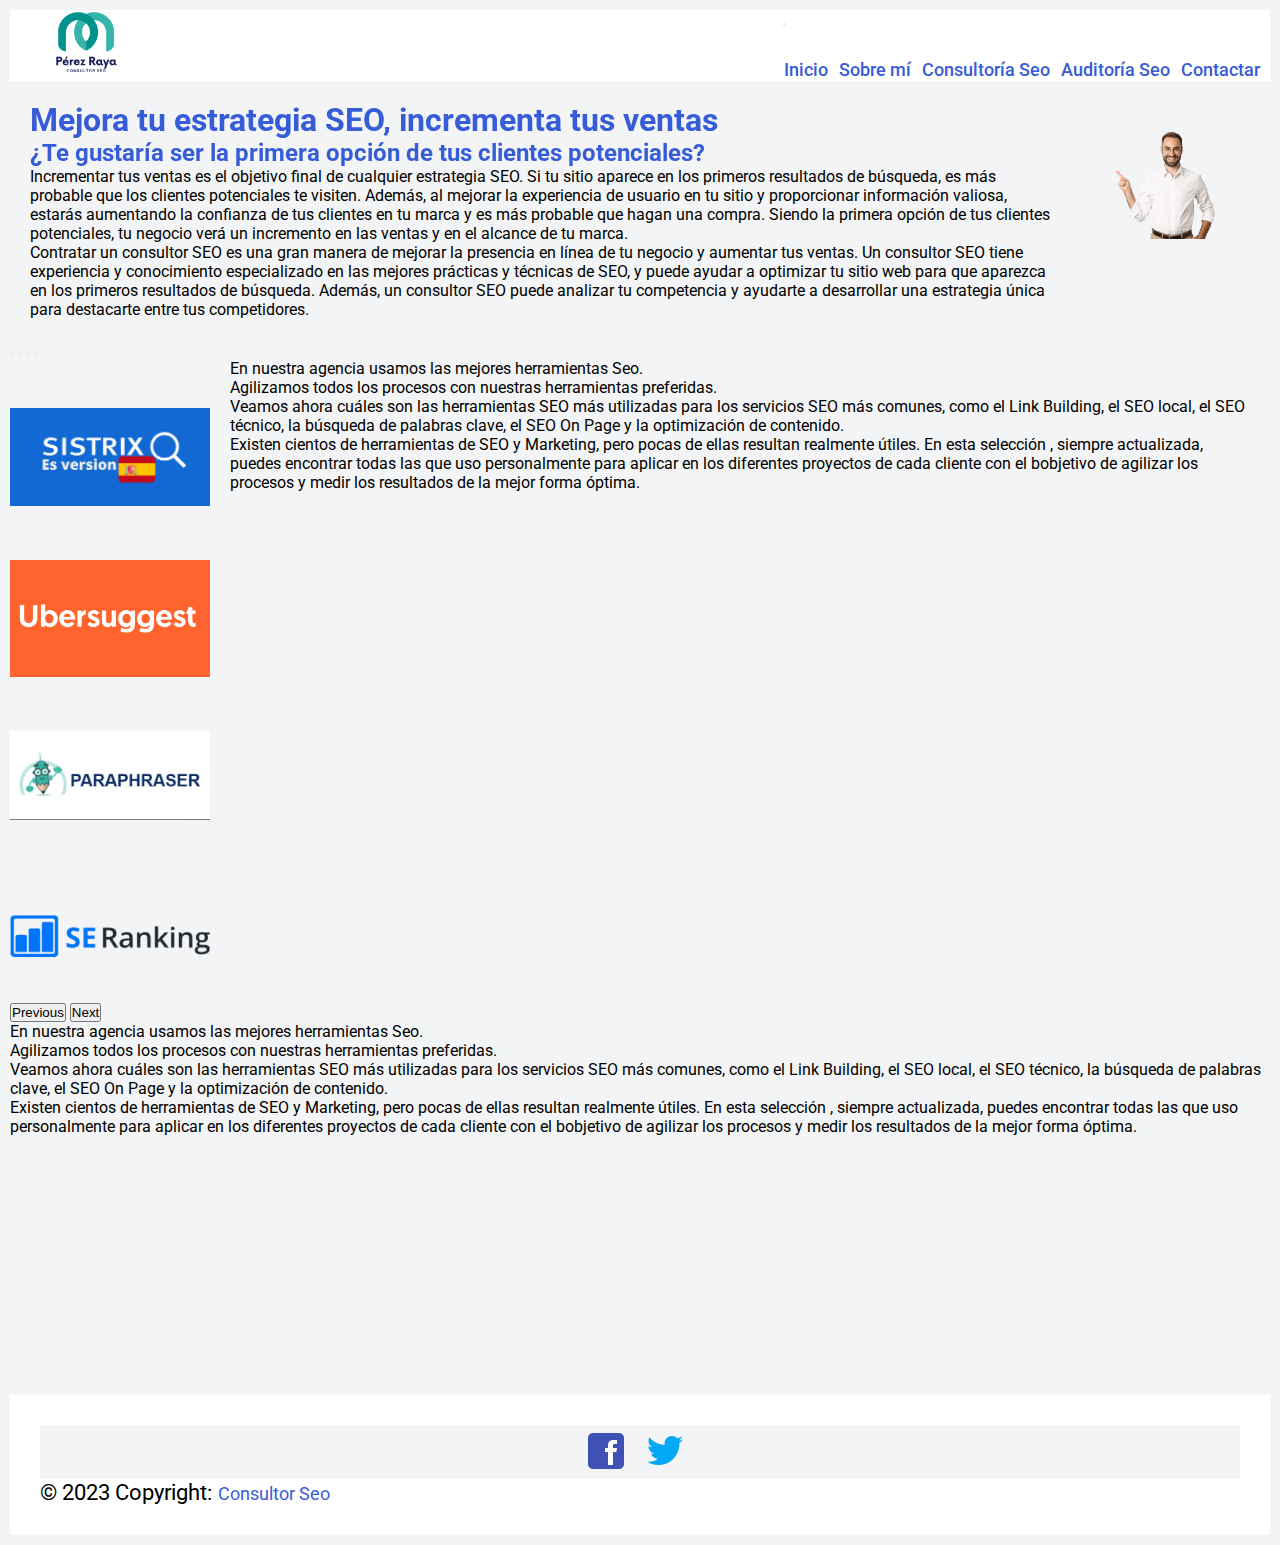
==== commit 504651b3: "sass web 2" ====
--- a/index.html
+++ b/index.html
@@ -53,7 +53,7 @@
             <section class="container-fluid">
             <div class="row imagen">
                 <div class="col-lg-8 col-md-6 col-sm-12 contenido">
-                    <h1 data-aos="fade-right">xxMejora tu estrategia SEO, incrementa tus ventas</h1>
+                    <h1 data-aos="fade-right">Mejora tu estrategia SEO, incrementa tus ventas</h1>
                     <h2 data-aos="fade-left">¿Te gustaría ser la primera opción de tus clientes potenciales?</h2>
                     <p>Incrementar tus ventas es el objetivo final de cualquier estrategia SEO. Si tu sitio aparece en los primeros resultados de búsqueda, es más probable que los clientes potenciales te visiten. Además, al mejorar la experiencia de usuario en tu sitio y proporcionar información valiosa, estarás aumentando la confianza de tus clientes en tu marca y es más probable que hagan una compra. Siendo la primera opción de tus clientes potenciales, tu negocio verá un incremento en las ventas y en el alcance de tu marca.</p>
                     <p>Contratar un consultor SEO es una gran manera de mejorar la presencia en línea de tu negocio y aumentar tus ventas. Un consultor SEO tiene experiencia y conocimiento especializado en las mejores prácticas y técnicas de SEO, y puede ayudar a optimizar tu sitio web para que aparezca en los primeros resultados de búsqueda. Además, un consultor SEO puede analizar tu competencia y ayudarte a desarrollar una estrategia única para destacarte entre tus competidores.</p>
